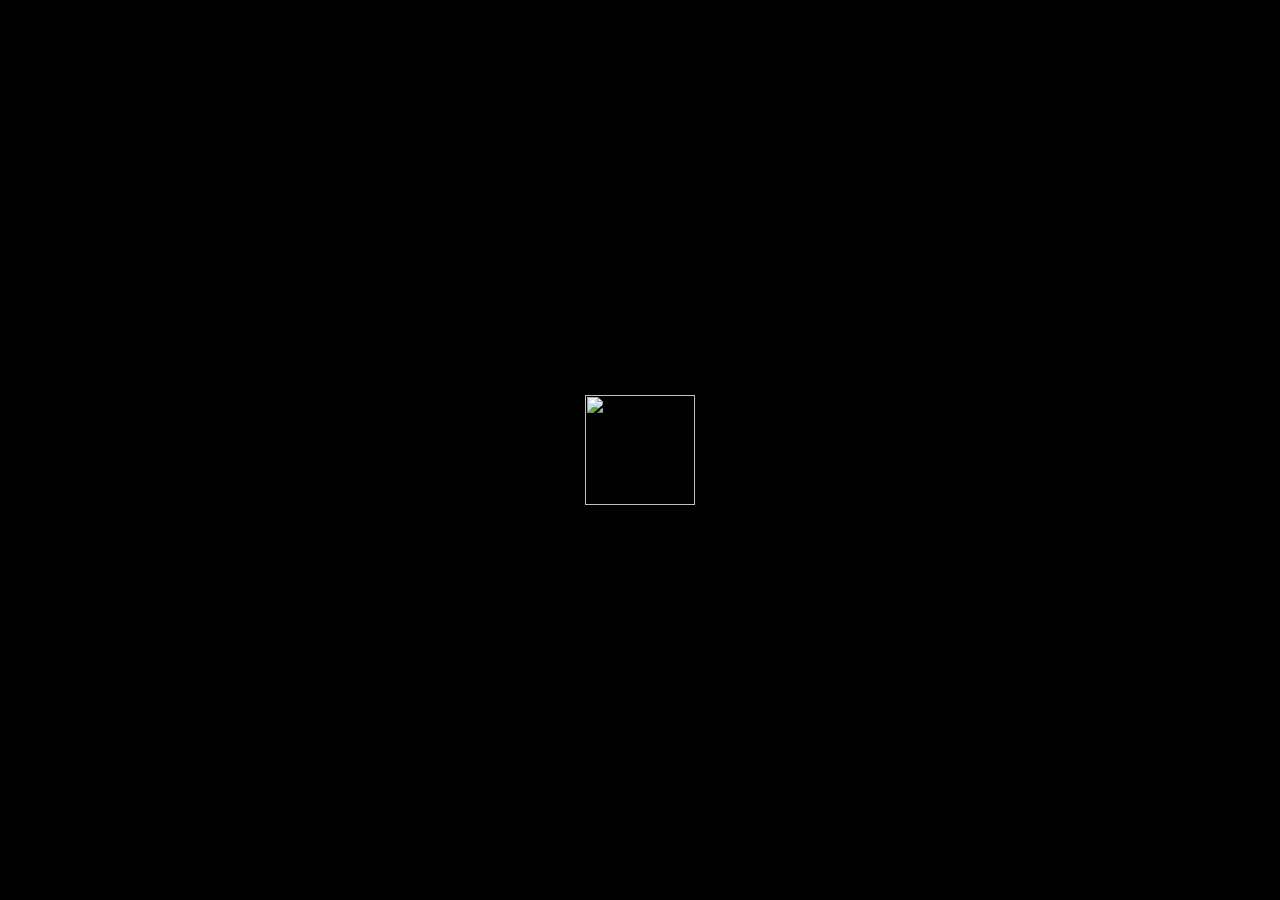
==== index.html @ 50f00e91 "All main files upload All the files I've created for my personal site which produces a landing page " ====
<!DOCTYPE html>
<html>
    
<head>
    
    <meta name="viewport" content="width=device-width, initial-scale=1.0,">
    <title>Veli.Dev | Home Of Hunaveli</title>
    <link rel="icon" type="image/png" href="/images/favicon-16x16.png" sizes="16x16">
    <link rel="icon" type="image/png" href="/images/favicon-32x32.png" sizes="32x32">
    <link rel="icon" type="image/png" href="/images/favicon-57x57.png" sizes="57x57">
    <link rel='shortcut icon' href='images/favicon.ico' type='image/x-icon' />
    <link rel="apple-touch-icon" sizes="180x180" href="images/apple-touch-icon.png">
    <link rel="stylesheet" href="style.css">
    <link type="text/javascript">
</head>
 
<body>
    <div id="splash" class="intro">
        <img src="images/Hclickme.gif" class="Hclick" style="width:110px;height:110px;">
        <button class="button1" type="button" onclick="fadeOut();"></button>
    </div>
    <div class="gifbg">
        <image class="bggif" src="images/bggif.gif"></image>
    </div>
    <div class="bg"></div>
    <section class="header">
        <div class="audio">
            <audio id="Audio" loop>
                <source src="Assets/her.mp3" type="audio/mpeg">
            </audio>
        </div>
        <div class="video">
            <video id="Video" loop>
                <source src="Assets/views.mp4" type="video/mp4">
                <source src="Assets/views.ogg" type="video/ogg">
            </video>
        </div>
        <div class="social-menu">
            <img class="Hlogo" src="images/h-mm-logo.png">
            <ul>
                <li><a href="https://discord.gg/nRfVdpwTVN" target="_blank" rel="noopener noreferrer"><img class="socialcons" src="images/whitediscordlogo.png"></a></li>
                <li><a href="https://www.instagram.com/hunaveli/" target="_blank" rel="noopener noreferrer"><img class="socialcons" src="images/whiteiglogo.png"></a></li>
                <li><a href="https://www.flipd.gg/hunaveli" target="_blank" rel="noopener noreferrer"><img class="socialcons" src="images/whiteogu.png"></a></li>
                <li><a href="https://www.twitch.tv/hunaveli" target="_blank" rel="noopener noreferrer"><img class="socialcons" src="images/whitetwitchlogo.png"></a></li>
            </ul>
        </div>
        <div class="volslider">
            <input id="volume" class="slider" type="range" value="50" min="0" max="100" step="1" oninput="SetVolume(this.value)" onchange="SetVolume(this.value)">
        </div>
        <div class="shoplink">
               <a href="shop" target="_self" rel="noopener noreferrer"><img class="fortshop" src="images/shopico.png"></a>
        </div>
    </section>
</body>
    
<script>
    function fadeOut()
    {
        const intro = document.getElementById('splash');
        var vid = document.getElementById('Video');
        var audio = document.getElementById('Audio');
        intro.style.opacity = '0';
        setTimeout(zindex, 1200);
        if (innerWidth <= 512)
        {
                audio.play();
        }
        else
            vid.play();
    } 
</script>
    
<script>
    function zindex() {
        const intro = document.getElementById('splash');
        intro.style.zIndex = '-1';
    }
</script>

<script>
    window.SetVolume = function(val)
{
    var player = document.getElementById('Video');
    var player2 = document.getElementById('Audio');
    player.volume = val / 100;
    player2.volume = val / 100;
}
</script>
    
</html>
---- style.css ----
*{
    margin: 0;
    padding: 0;
}

/*intro*/
.intro {
    width: 100%;
    height: 100vh;
    position: absolute;
    display: flex;
    z-index: 1;
    background: black;
    transition: opacity 1s;
    overflow: hidden;
}

.button1 {
    border: none;
    cursor: pointer;
    width: 30px;
    height: 30px;
    color: white;
    position: absolute;
    transform: translate( -50%, -50%);
    top: 50%;
    left: 50%;
    opacity: 0;
}

.button2 {
    border: none;
    cursor: pointer;
    width: 35px;
    height: 35px;
    color: white;
    position: absolute;
    transform: translate( -50%, -50%);
    top: 50%;
    left: 50%;
    opacity: 0;
    visibility: hidden;
}

.Hclick {
    position: absolute;
    transform: translate( -50%, -50%);
    top: 50%;
    left: 50%;
}

.Hclick2 {
    position: absolute;
    transform: translate( -50%, -50%);
    top: 50%;
    left: 50%;
    visibility: hidden;
}

.bggif {
    width: 100%;
    height: 100vh;
    position: absolute;
    display: flex;
    overflow: hidden;
}
/* gradient background
.bg {
    width: 100%;
    height: 100vh;
    position: absolute;
    background: linear-gradient(90deg, #F72585, #B5179E, #7209B7, #560BAD, #480CA8, #3A0CA3, #3F37C9, #4361EE, #4895EF, #4CC9F0);
    animation: bg 15s ease infinite;
    background-size: 400% 400%;
}
@keyframes bg {
	0% {
		background-position: 0% 50%;
	}
	50% {
		background-position: 100% 50%;
	}
	100% {
		background-position: 0% 50%;
	}
}
/* background animation ^ */

.body {
    object-fit: cover;
    background-size: cover;
    background-repeat: no-repeat;
    overflow: hidden;
}

/* disable scrollbar for phones */
.body::-webkit-scrollbar {
    display: none;
}

.header{
    min-height: 100vh;
    width: 100%;
    position: relative;
    align-items: center;
    justify-content: center;
    overflow: hidden;
}

.social-menu ul {
    position: absolute;
    top: 50%;
    left: 50%;
    transform: translate( -50%, -50%);
    padding: .3%;
    margin: 0;
    display: flex;
    border-radius: 27px;
    background: rgba(0, 0, 0, 0.4);
    box-shadow: 0px 5px 35px rgba(0, 0, 0, 0.9);
}
.social-menu ul li {
    list-style: none;
    margin: 0px 10px;
}
.socialcons {
    width: 65px;
    transition: .5s;
}
.socialcons:hover {
    transform: rotate(0deg) skew(0deg) translate(0, -4px);
}

.audio {
    
}

/* does not work on phones */
.video {
    position: absolute;
    display: flex;
    top: 50%;
    left: 50%; 
    transform: translate( -50%, -50%);
    overflow: hidden;
    min-width: 100vh;
    min-height: 100vh;
    background-repeat: no-repeat;
    pointer-events: none;
    
}
.Hlogo {
    width: 70px;
    position: absolute;
    display: flex;
    top: 41%;
    left: 50%; 
    transform: translate( -50%, -50%);
    transition: .5s;
    padding: inherit;
}

.Hlogo:hover {
    width: 67px;
    cursor: none;
}

.sitetitle {
    width: 140px;
    display: flex;
    top: 58.5%;
    left: 50%; 
    transform: translate( -50%, -50%);
    position: absolute;
}

/* slider to volume of video */
.volslider {
    display: flex;
    top: 63%;
    left: 50%;
    transform: translate( -50%, -50%);
    position: fixed;
}
/* slider bar */
.slider {
    -webkit-appearance: none;
    width: 190px;
    height: 10px;
    border-radius: 10px;
    background: #000000;
    outline: none;
    opacity: 0.4;
    -webkit-transition: .2s;
    transition: opacity .2s;
}
.slider:hover {
    opacity: 0.7;
}
/* slider button */
.slider::-webkit-slider-thumb {
    -webkit-appearance: none;
    appearance: none; 
    width: 17px;
    height: 17px;
    border-radius: 50%;
    background: #ffffff;
    cursor: pointer;
}
.slider::-moz-range-thumb {
    width: 17px;
    height: 17px;
    border-radius: 50%;
    background: #ffffff;
    cursor: pointer;
}

.shoplink {
    display: flex;
    position: absolute;
    top: 90%;
    left: 50%; 
    transform: translate( -50%, -50%);
}

.fortshop {
    height: 85px;
    transition: .5s;
}

.fortshop:hover{
    height: 100px;
}

/* for the phone */
@media(max-width: 512px){
    .Hlogo {
        top: 40%;
    }
    .socialcons {
    width: 60px;
    }
    .sitetitle {
       /* top: 59% */
        visibility: hidden;
    }
    .video {
        visibility: hidden;
    }
    .slider {
        visibility: hidden;
    }
}

@media(max-width: 320px) and (max-height: 568px){
    .Hlogo {
        top: 37%;
    }
    .sitetitle {
        top: 62%;
    }
}

@media(max-width: 1024px) and (max-height: 600px){
    .Hlogo {
        top: 37%;
    }
    .sitetitle {
        top: 62%;
    }
}

@media(max-width: 375px) and (max-height: 667px){
    .Hlogo {
        top: 36%;
    }
    .sitetitle {
        top: 63%;
    }
}

@media(min-width: 1921px){
    .video {
        visibility: hidden;
    }
}

/* 

if you see this, I hope you have a good day! Thanks for thinking my code
is interesting enough to leech (:

I Love You Bay <3

This site was published and coded by @Hunaveli

*/
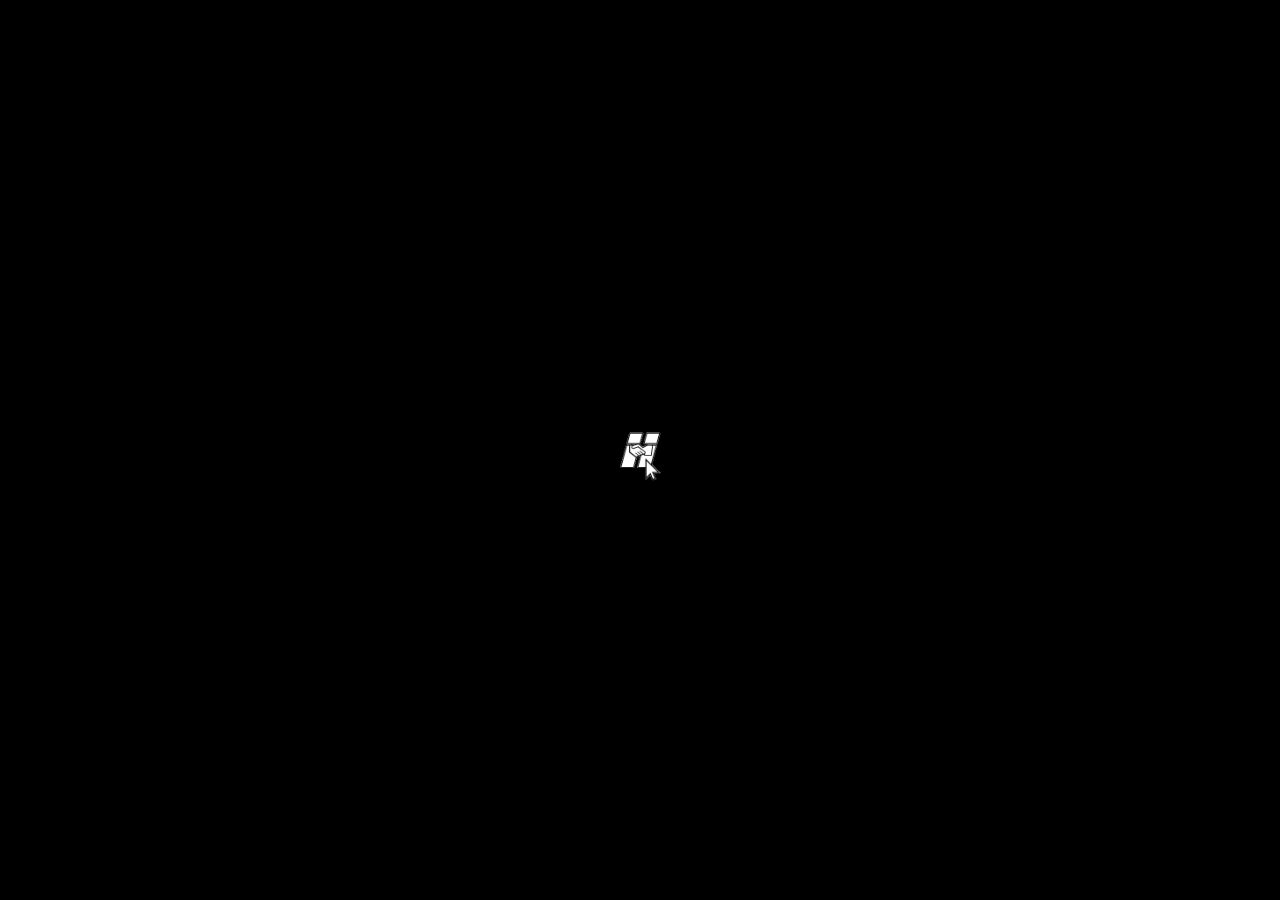
==== commit 3e65eb7d: "Update index.html Renamed 'Assets' reference to 'assets'" ====
--- a/index.html
+++ b/index.html
@@ -26,13 +26,13 @@
     <section class="header">
         <div class="audio">
             <audio id="Audio" loop>
-                <source src="Assets/her.mp3" type="audio/mpeg">
+                <source src="assets/her.mp3" type="audio/mpeg">
             </audio>
         </div>
         <div class="video">
             <video id="Video" loop>
-                <source src="Assets/views.mp4" type="video/mp4">
-                <source src="Assets/views.ogg" type="video/ogg">
+                <source src="assets/views.mp4" type="video/mp4">
+                <source src="assets/views.ogg" type="video/ogg">
             </video>
         </div>
         <div class="social-menu">
@@ -87,4 +87,4 @@
 }
 </script>
     
-</html>+</html>
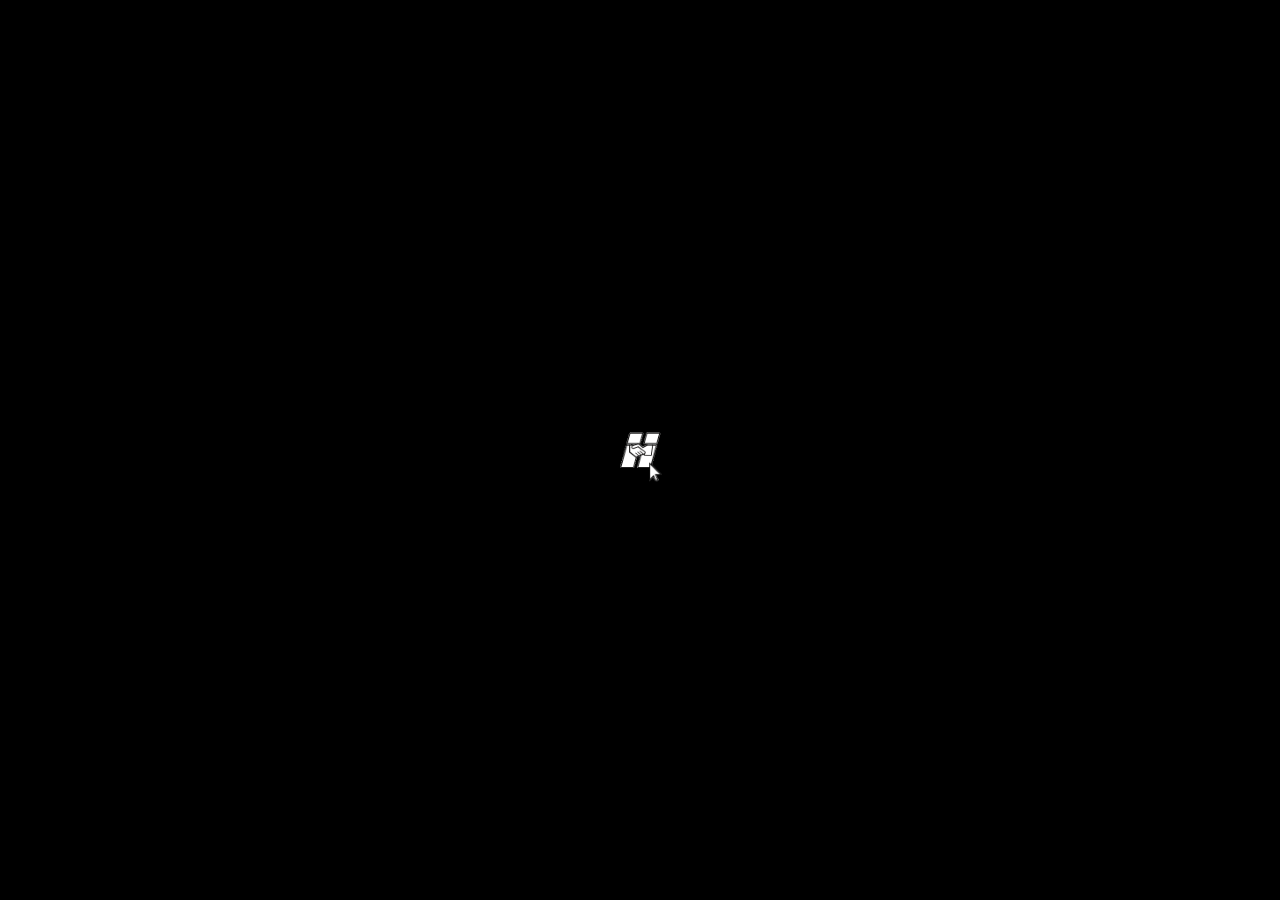
==== commit c2e21345: "added git link + touched up style" ====
--- a/index.html
+++ b/index.html
@@ -20,13 +20,13 @@
         <button class="button1" type="button" onclick="fadeOut();"></button>
     </div>
     <div class="gifbg">
-        <image class="bggif" src="images/bggif.gif"></image>
+        <image class="bggif" src="images/nightdrivebg.gif"></image>
     </div>
     <div class="bg"></div>
     <section class="header">
         <div class="audio">
             <audio id="Audio" loop>
-                <source src="assets/her.mp3" type="audio/mpeg">
+                <source src="assets/7am.mp3" type="audio/mpeg">
             </audio>
         </div>
         <div class="video">
@@ -39,9 +39,10 @@
             <img class="Hlogo" src="images/h-mm-logo.png">
             <ul>
                 <li><a href="https://discord.gg/nRfVdpwTVN" target="_blank" rel="noopener noreferrer"><img class="socialcons" src="images/whitediscordlogo.png"></a></li>
-                <li><a href="https://www.instagram.com/hunaveli/" target="_blank" rel="noopener noreferrer"><img class="socialcons" src="images/whiteiglogo.png"></a></li>
-                <li><a href="https://www.flipd.gg/hunaveli" target="_blank" rel="noopener noreferrer"><img class="socialcons" src="images/whiteogu.png"></a></li>
-                <li><a href="https://www.twitch.tv/hunaveli" target="_blank" rel="noopener noreferrer"><img class="socialcons" src="images/whitetwitchlogo.png"></a></li>
+                <li><a href="https://www.twitch.tv/hunaveli" target="_blank" rel="noopener noreferrer"><img class="socialcons" src="images/whitetwitchlogo.png"></a>
+                </li><li><a href="https://www.instagram.com/streetwear.png/" target="_blank" rel="noopener noreferrer"><img class="socialcons" src="images/whiteiglogo.png"></a></li>
+                <li><a href="https://www.github.com/hunaveli" target="_blank" rel="noopener noreferrer"><img class="socialcons" src="images/whitegithub.png"></a></li>
+                <li><a href="https://oguser.com/hunaveli" target="_blank" rel="noopener noreferrer"><img class="socialcons" src="images/whiteogu.png"></a></li>
             </ul>
         </div>
         <div class="volslider">
--- a/style.css
+++ b/style.css
@@ -121,10 +121,10 @@
 }
 .social-menu ul li {
     list-style: none;
-    margin: 0px 10px;
+    margin: 0px 8px;
 }
 .socialcons {
-    width: 65px;
+    width: 60px;
     transition: .5s;
 }
 .socialcons:hover {
@@ -235,10 +235,10 @@
 /* for the phone */
 @media(max-width: 512px){
     .Hlogo {
-        top: 40%;
+        top: 39%;
     }
     .socialcons {
-    width: 60px;
+    width: 55px;
     }
     .sitetitle {
        /* top: 59% */
@@ -290,8 +290,6 @@
 if you see this, I hope you have a good day! Thanks for thinking my code
 is interesting enough to leech (:
 
-I Love You Bay <3
-
 This site was published and coded by @Hunaveli
 
 */
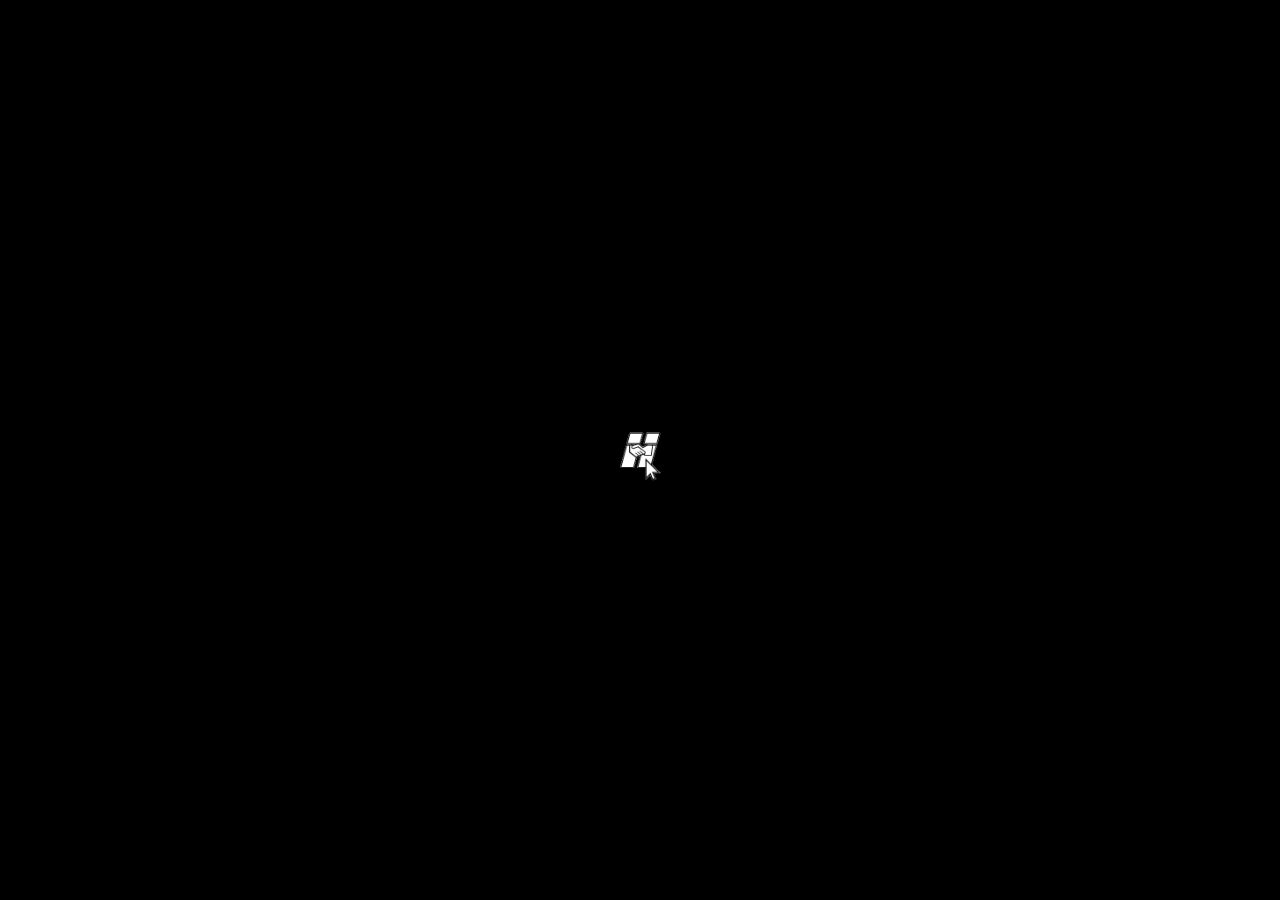
==== commit 0c586902: "changing bg color on mobile" ====
--- a/index.html
+++ b/index.html
@@ -3,7 +3,9 @@
     
 <head>
     
-    <meta name="viewport" content="width=device-width, initial-scale=1.0,">
+    <meta name="viewport" content="width=device-width, initial-scale=1.0, viewport-fit=cover">
+    <meta name="theme-color" content="#000000">
+    <meta name="color-scheme" content="dark">
     <title>Veli.Dev | Home Of Hunaveli</title>
     <link rel="icon" type="image/png" href="/images/favicon-16x16.png" sizes="16x16">
     <link rel="icon" type="image/png" href="/images/favicon-32x32.png" sizes="32x32">
--- a/style.css
+++ b/style.css
@@ -250,6 +250,10 @@
     .slider {
         visibility: hidden;
     }
+    .social-menu ul li {
+    list-style: none;
+    margin: 0px 3px;
+    }
 }
 
 @media(max-width: 320px) and (max-height: 568px){
